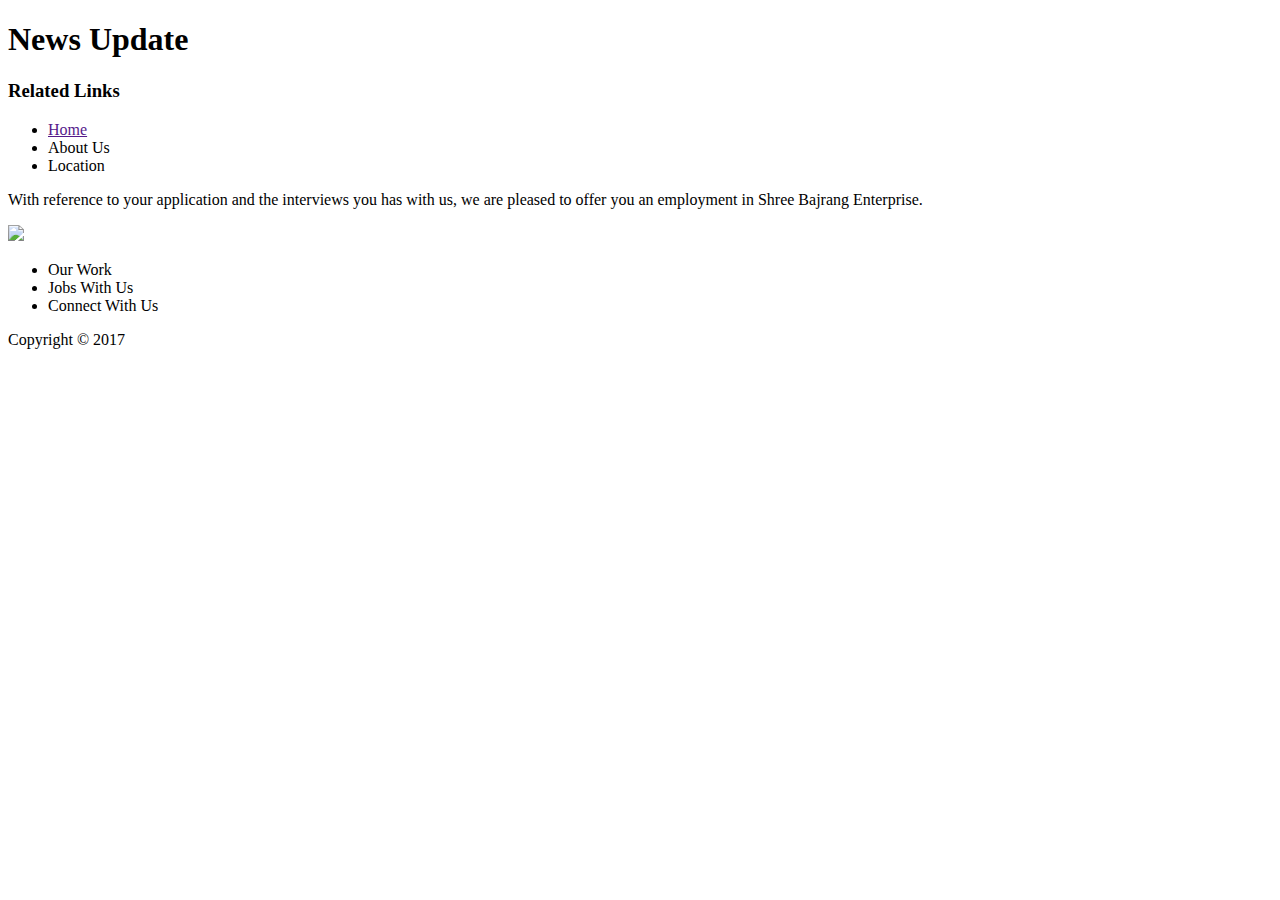
==== html/start.html @ b029fcd2 "Modified start.html" ====
<!doctype html>
	<html>
		<head>
			<title> News Page
			</title>
			<link rel="stylesheet" style="text/css" href="styles.css" />
			
			</head>
		<body>
			<div id="container">
				<div id="header">
					<h1>News Update</h1>
				</div>
				<div id="content">
					<div id="nav">
						<h3>Related Links</h3>
							<ul>
								<li><a href="">Home</a></li>
								<li>About Us</li>
								<li>Location</li>
							</ul>
					</div>
					<div id="main">
						<p>With reference to your application and the interviews you has with us, we are pleased to offer you an employment in Shree 
							Bajrang Enterprise.</p>
						
					</div>
					<div id="image">
						<img src="download.png"/>
					</div>
				</div>
				<div id="link">
					<div id="legal">
						<ul>
							<li>Our Work</li>
							<li>Jobs With Us</li>
							<li>Connect With Us</li>
						</ul>
					</div>
					<div id="footer">
					Copyright &copy; 2017
					</div>
				</div>
			</div>
		</body>
	</html>
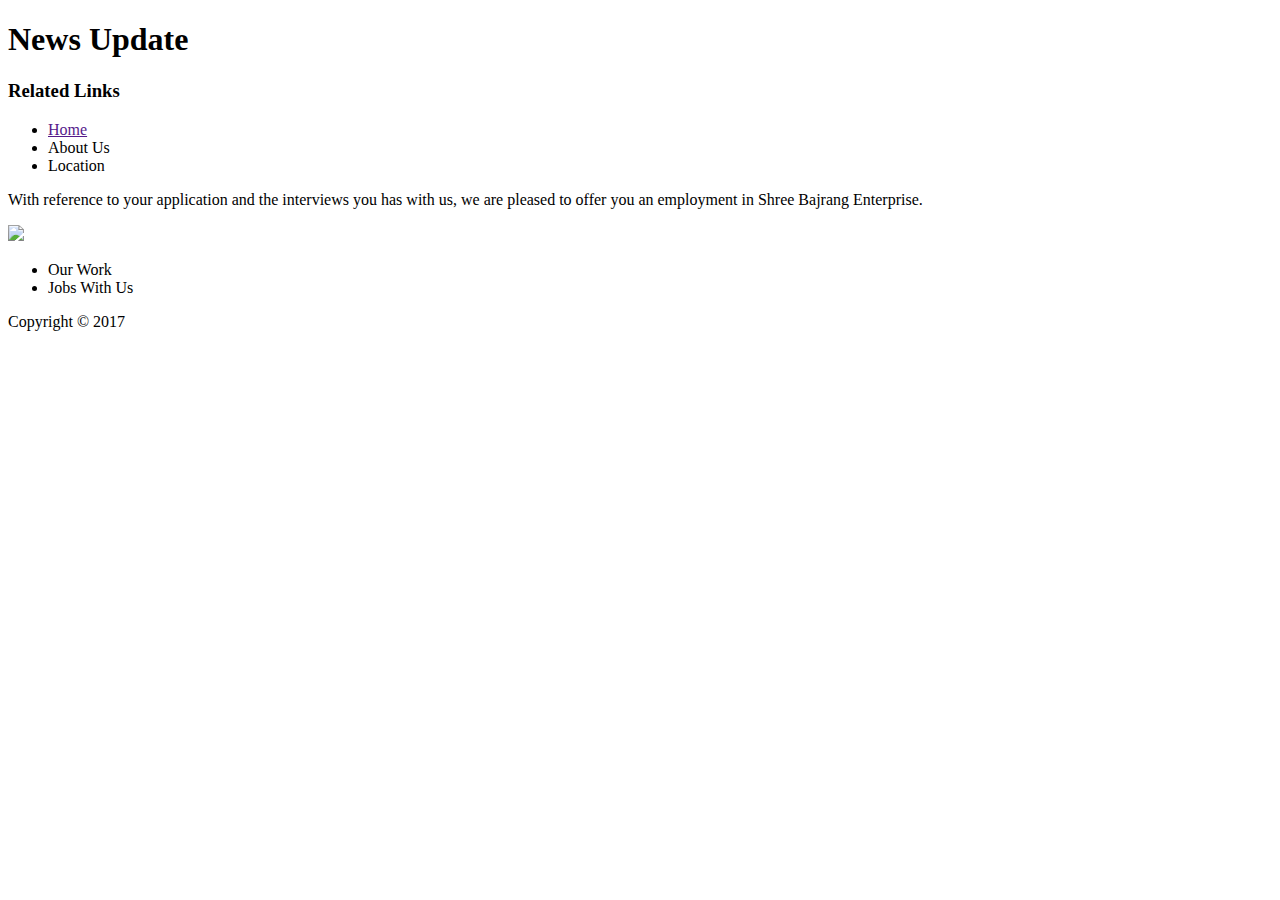
==== commit de11ff61: "modified start.html" ====
--- a/html/start.html
+++ b/html/start.html
@@ -34,7 +34,7 @@
 						<ul>
 							<li>Our Work</li>
 							<li>Jobs With Us</li>
-							<li>Connect With Us</li>
+							
 						</ul>
 					</div>
 					<div id="footer">
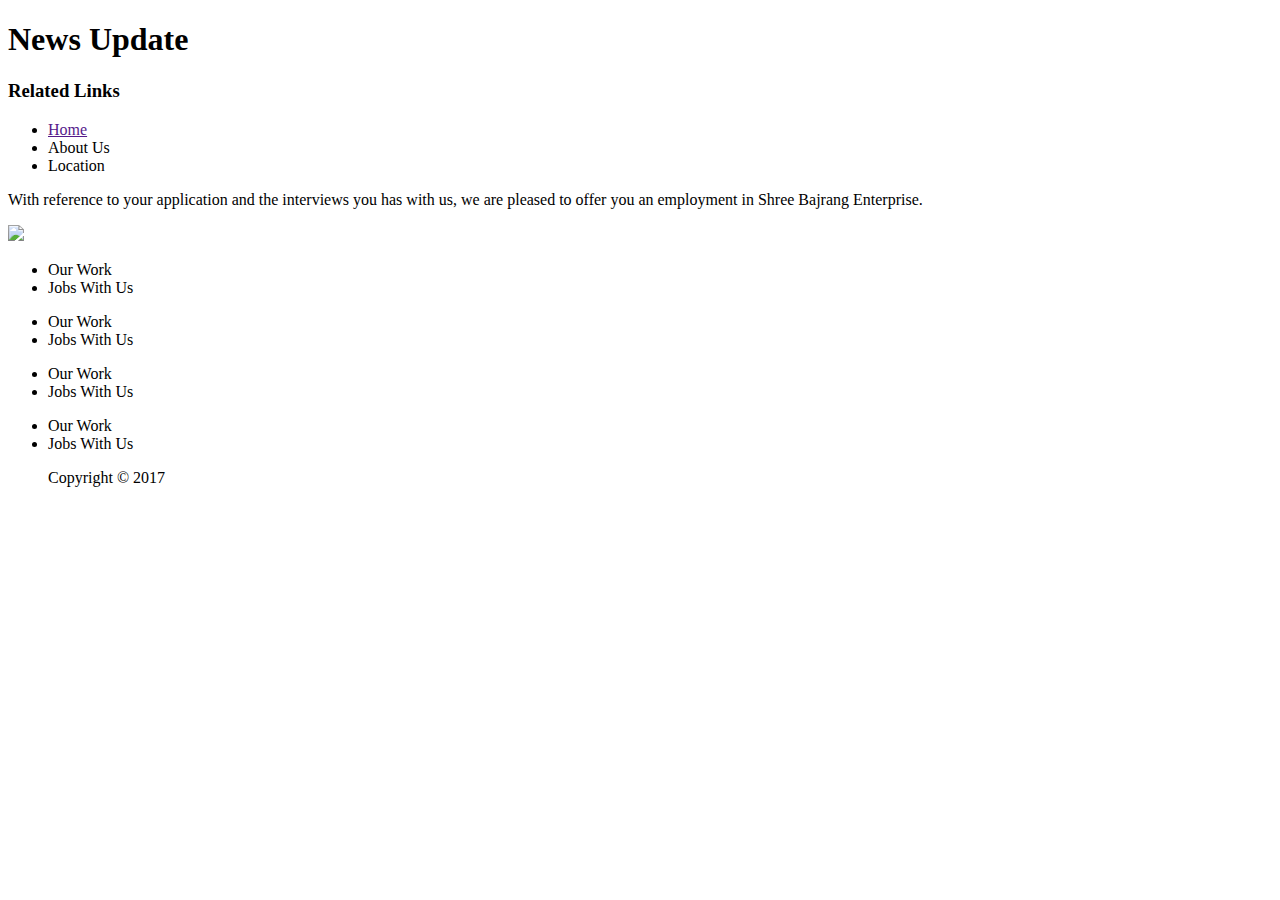
==== commit 680ebc05: "Remove the Junk Rows" ====
--- a/html/start.html
+++ b/html/start.html
@@ -37,6 +37,35 @@
 							
 						</ul>
 					</div>
+				<div id="link">
+					<div id="legal">
+						<ul>
+							<li>Our Work</li>
+							<li>Jobs With Us</li>
+							
+						</ul>
+					</div>
+				<div id="link">
+					<div id="legal">
+						<ul>
+							<li>Our Work</li>
+							<li>Jobs With Us</li>
+							
+						</ul>
+					</div>
+				<div id="link">
+					<div id="legal">
+						<ul>
+							<li>Our Work</li>
+							<li>Jobs With Us</li>
+							
+						</ul>
+					</div>
+				<div id="link">
+					<div id="legal">
+						<ul>
+				
+	
 					<div id="footer">
 					Copyright &copy; 2017
 					</div>
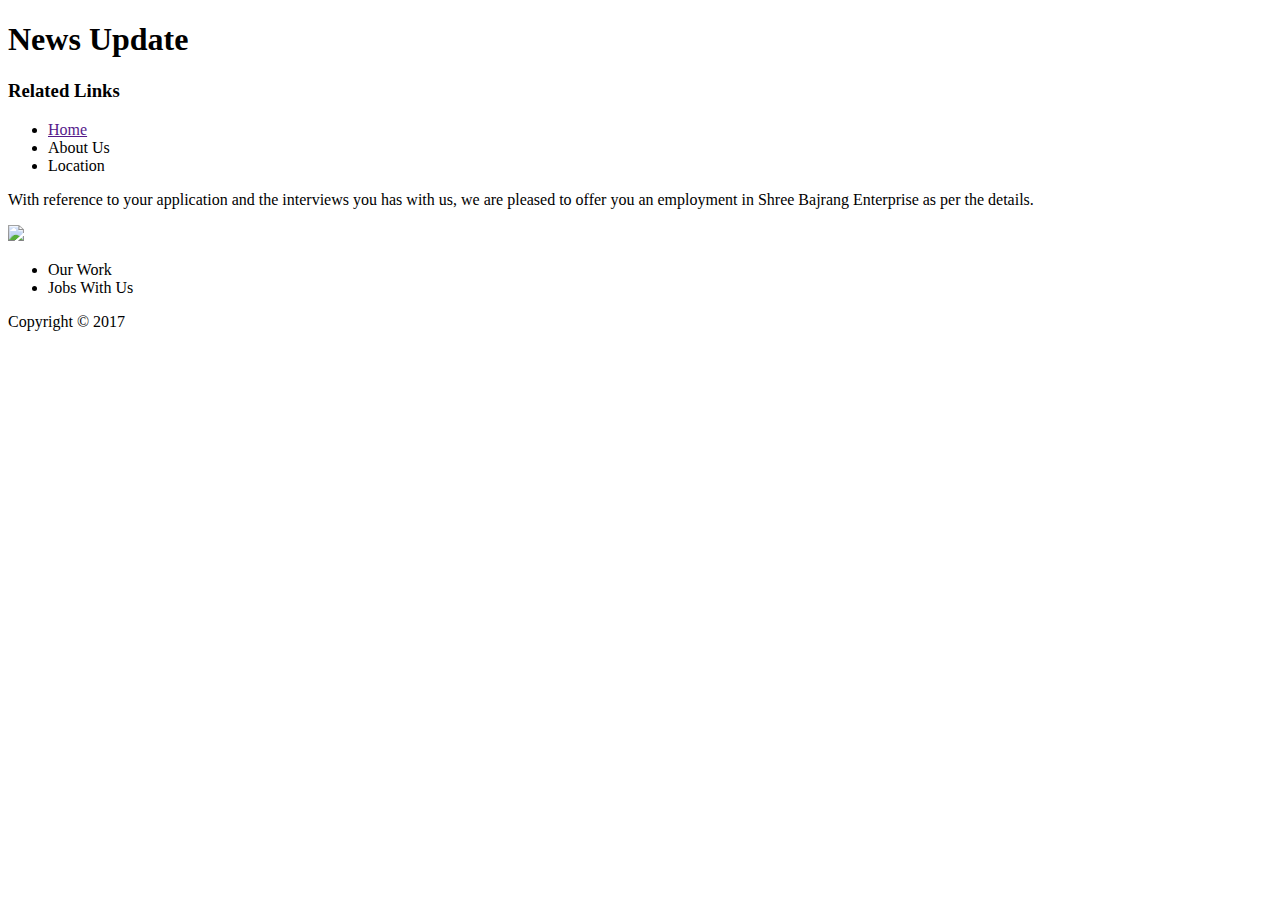
==== commit 3da41e7f: "First Commit" ====
--- a/html/start.html
+++ b/html/start.html
@@ -22,7 +22,7 @@
 					</div>
 					<div id="main">
 						<p>With reference to your application and the interviews you has with us, we are pleased to offer you an employment in Shree 
-							Bajrang Enterprise.</p>
+							Bajrang Enterprise as per the details.</p>
 						
 					</div>
 					<div id="image">
@@ -34,38 +34,8 @@
 						<ul>
 							<li>Our Work</li>
 							<li>Jobs With Us</li>
-							
 						</ul>
 					</div>
-				<div id="link">
-					<div id="legal">
-						<ul>
-							<li>Our Work</li>
-							<li>Jobs With Us</li>
-							
-						</ul>
-					</div>
-				<div id="link">
-					<div id="legal">
-						<ul>
-							<li>Our Work</li>
-							<li>Jobs With Us</li>
-							
-						</ul>
-					</div>
-				<div id="link">
-					<div id="legal">
-						<ul>
-							<li>Our Work</li>
-							<li>Jobs With Us</li>
-							
-						</ul>
-					</div>
-				<div id="link">
-					<div id="legal">
-						<ul>
-				
-	
 					<div id="footer">
 					Copyright &copy; 2017
 					</div>
